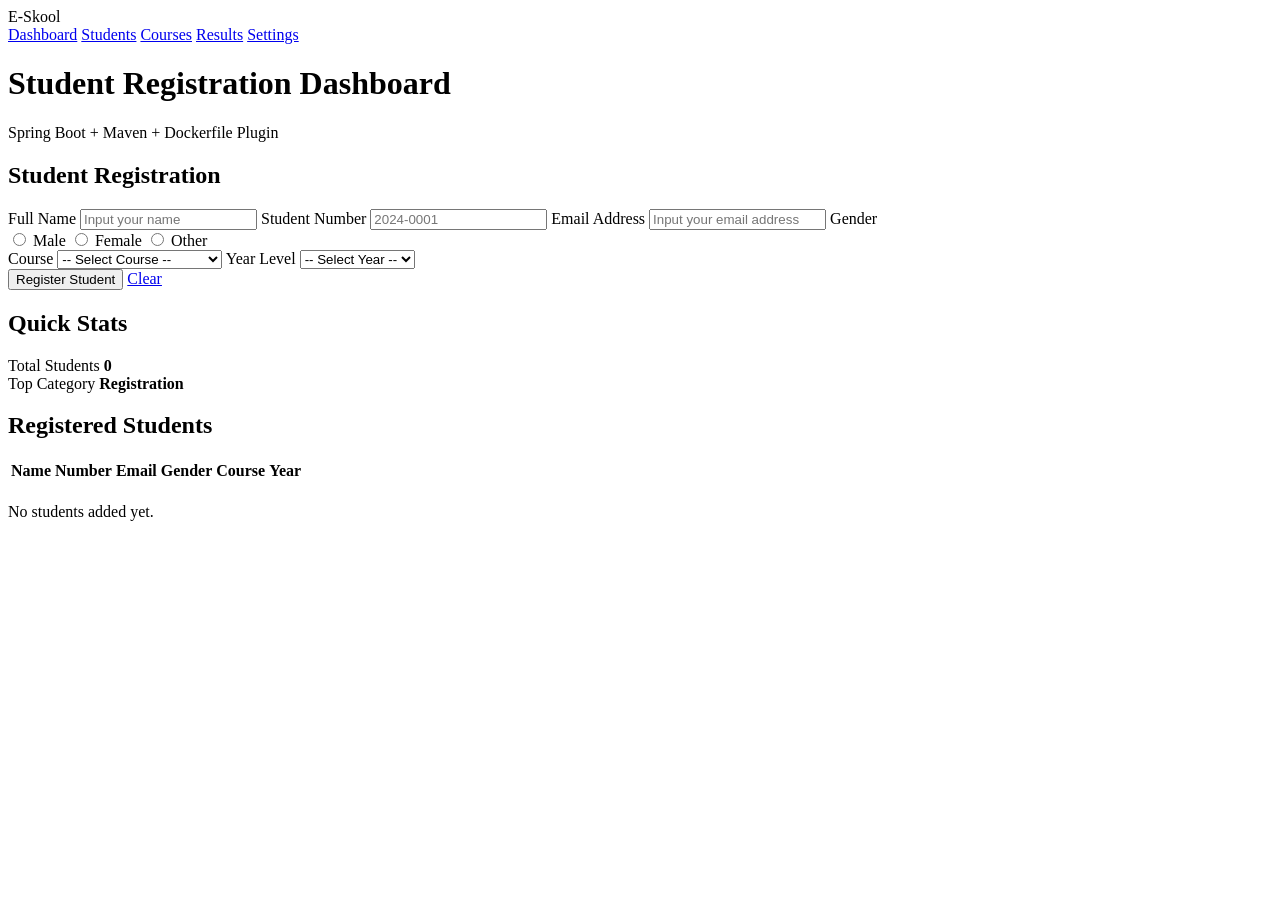
==== target/classes/templates/index.html @ 43eb22e5 "first commit" ====
<!DOCTYPE html>
<html lang="en" xmlns:th="http://www.thymeleaf.org">
<head>
    <meta charset="UTF-8">
    <meta name="viewport" content="width=device-width, initial-scale=1.0">
    <title>Student App Dashboard</title>
    <link rel="stylesheet" th:href="@{/css/style.css}">
</head>
<body>
<div class="app-shell">
    <aside class="sidebar">
        <div class="brand">E-Skool</div>
        <nav>
            <a href="#">Dashboard</a>
            <a href="#">Students</a>
            <a href="#">Courses</a>
            <a href="#">Results</a>
            <a href="#">Settings</a>
        </nav>
    </aside>

    <main class="main-content">
        <header class="topbar">
            <h1>Student Registration Dashboard</h1>
            <p>Spring Boot + Maven + Dockerfile Plugin</p>
        </header>

        <section class="content-grid">
            <article class="panel form-panel">
                <h2>Student Registration</h2>
                <form th:action="@{/students}" th:object="${student}" method="post" class="student-form">
                    <label for="name">Full Name</label>
                    <input id="name" type="text" th:field="*{name}" placeholder="Input your name">
                    <small class="error" th:if="${#fields.hasErrors('name')}" th:errors="*{name}"></small>

                    <label for="studentNumber">Student Number</label>
                    <input id="studentNumber" type="text" th:field="*{studentNumber}" placeholder="2024-0001">
                    <small class="error" th:if="${#fields.hasErrors('studentNumber')}" th:errors="*{studentNumber}"></small>

                    <label for="email">Email Address</label>
                    <input id="email" type="email" th:field="*{email}" placeholder="Input your email address">
                    <small class="error" th:if="${#fields.hasErrors('email')}" th:errors="*{email}"></small>

                    <label>Gender</label>
                    <div class="radio-group">
                        <label><input type="radio" th:field="*{gender}" value="Male"> Male</label>
                        <label><input type="radio" th:field="*{gender}" value="Female"> Female</label>
                        <label><input type="radio" th:field="*{gender}" value="Other"> Other</label>
                    </div>

                    <label for="course">Course</label>
                    <select id="course" th:field="*{course}">
                        <option value="">-- Select Course --</option>
                        <option value="Computer Science">Computer Science</option>
                        <option value="Electronics">Electronics</option>
                        <option value="Business Administration">Business Administration</option>
                        <option value="Law">Law</option>
                    </select>
                    <small class="error" th:if="${#fields.hasErrors('course')}" th:errors="*{course}"></small>

                    <label for="yearLevel">Year Level</label>
                    <select id="yearLevel" th:field="*{yearLevel}">
                        <option value="">-- Select Year --</option>
                        <option value="1st Year">1st Year</option>
                        <option value="2nd Year">2nd Year</option>
                        <option value="3rd Year">3rd Year</option>
                        <option value="4th Year">4th Year</option>
                    </select>
                    <small class="error" th:if="${#fields.hasErrors('yearLevel')}" th:errors="*{yearLevel}"></small>

                    <div class="btn-row">
                        <button type="submit">Register Student</button>
                        <a class="btn-light" href="/">Clear</a>
                    </div>
                </form>
            </article>

            <article class="panel stat-panel">
                <h2>Quick Stats</h2>
                <div class="stats">
                    <div class="stat-box">
                        <span>Total Students</span>
                        <strong th:text="${#lists.size(students)}">0</strong>
                    </div>
                    <div class="stat-box">
                        <span>Top Category</span>
                        <strong>Registration</strong>
                    </div>
                </div>
            </article>
        </section>

        <section class="panel table-panel">
            <h2>Registered Students</h2>
            <table th:if="${!#lists.isEmpty(students)}">
                <thead>
                <tr>
                    <th>Name</th>
                    <th>Number</th>
                    <th>Email</th>
                    <th>Gender</th>
                    <th>Course</th>
                    <th>Year</th>
                </tr>
                </thead>
                <tbody>
                <tr th:each="s : ${students}">
                    <td th:text="${s.name}"></td>
                    <td th:text="${s.studentNumber}"></td>
                    <td th:text="${s.email}"></td>
                    <td th:text="${s.gender} ?: '-'"></td>
                    <td th:text="${s.course}"></td>
                    <td th:text="${s.yearLevel}"></td>
                </tr>
                </tbody>
            </table>
            <p th:if="${#lists.isEmpty(students)}" class="empty-state">No students added yet.</p>
        </section>
    </main>
</div>
</body>
</html>
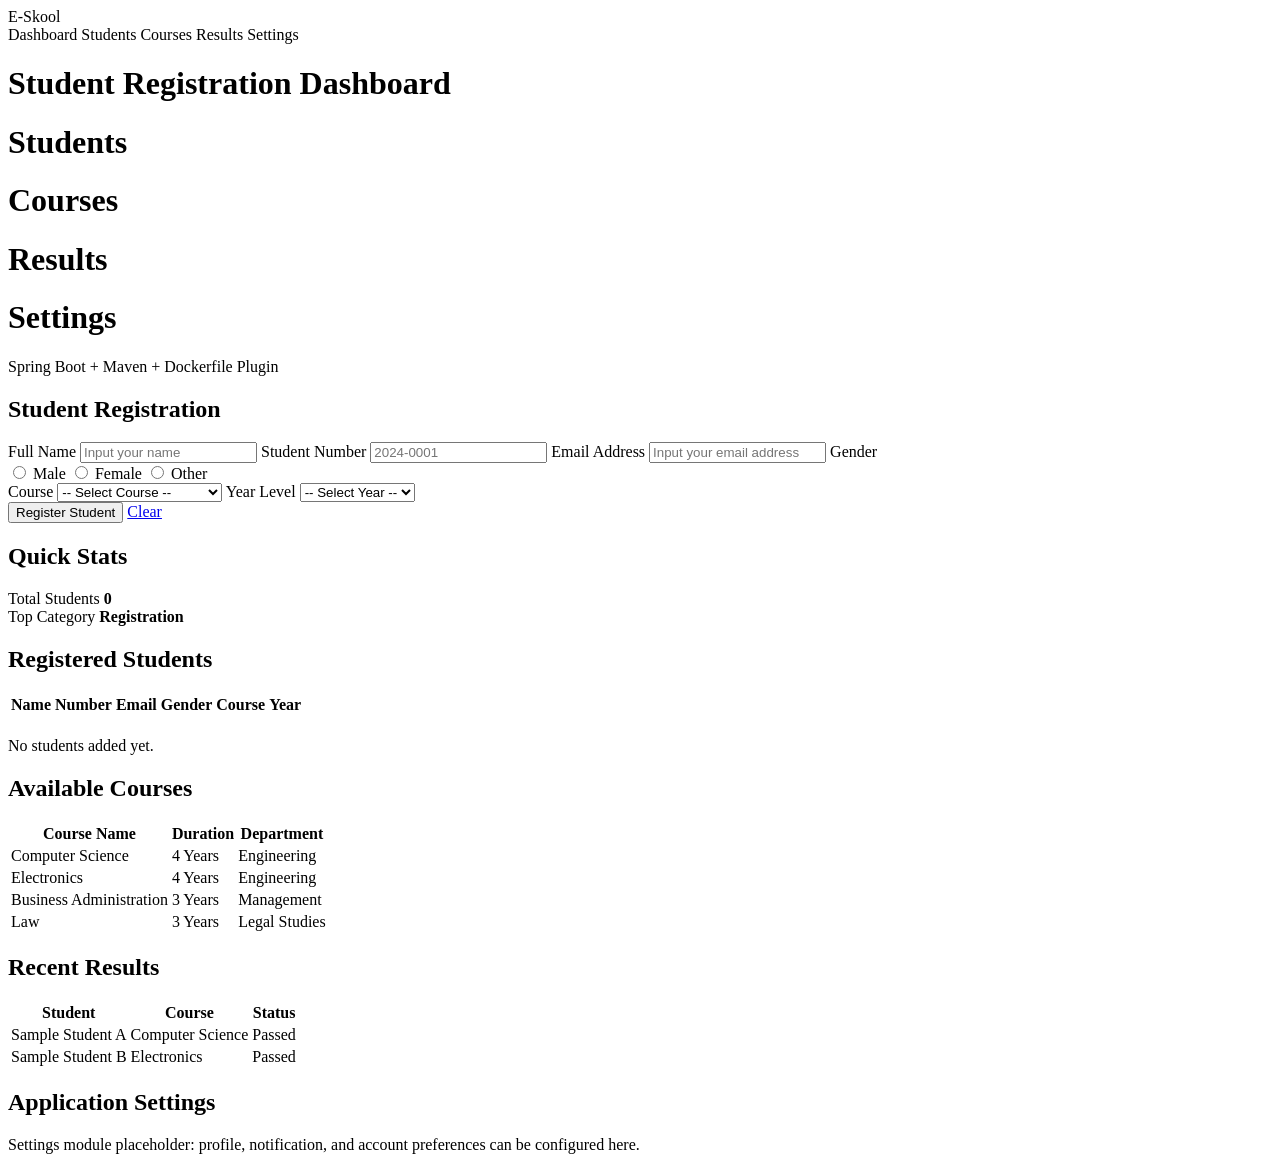
==== commit a64737b5: "modified:   src/main/java/com/example/studentapp/controller/StudentController.java 	modified:   src/" ====
--- a/target/classes/templates/index.html
+++ b/target/classes/templates/index.html
@@ -11,21 +11,25 @@
     <aside class="sidebar">
         <div class="brand">E-Skool</div>
         <nav>
-            <a href="#">Dashboard</a>
-            <a href="#">Students</a>
-            <a href="#">Courses</a>
-            <a href="#">Results</a>
-            <a href="#">Settings</a>
+            <a th:href="@{/dashboard}" th:classappend="${activePage == 'dashboard'} ? 'active' : ''">Dashboard</a>
+            <a th:href="@{/students}" th:classappend="${activePage == 'students'} ? 'active' : ''">Students</a>
+            <a th:href="@{/courses}" th:classappend="${activePage == 'courses'} ? 'active' : ''">Courses</a>
+            <a th:href="@{/results}" th:classappend="${activePage == 'results'} ? 'active' : ''">Results</a>
+            <a th:href="@{/settings}" th:classappend="${activePage == 'settings'} ? 'active' : ''">Settings</a>
         </nav>
     </aside>
 
     <main class="main-content">
         <header class="topbar">
-            <h1>Student Registration Dashboard</h1>
+            <h1 th:if="${activePage == 'dashboard'}">Student Registration Dashboard</h1>
+            <h1 th:if="${activePage == 'students'}">Students</h1>
+            <h1 th:if="${activePage == 'courses'}">Courses</h1>
+            <h1 th:if="${activePage == 'results'}">Results</h1>
+            <h1 th:if="${activePage == 'settings'}">Settings</h1>
             <p>Spring Boot + Maven + Dockerfile Plugin</p>
         </header>
 
-        <section class="content-grid">
+        <section class="content-grid" th:if="${activePage == 'dashboard' or activePage == 'students'}">
             <article class="panel form-panel">
                 <h2>Student Registration</h2>
                 <form th:action="@{/students}" th:object="${student}" method="post" class="student-form">
@@ -90,7 +94,7 @@
             </article>
         </section>
 
-        <section class="panel table-panel">
+        <section class="panel table-panel" th:if="${activePage == 'dashboard' or activePage == 'students'}">
             <h2>Registered Students</h2>
             <table th:if="${!#lists.isEmpty(students)}">
                 <thead>
@@ -116,6 +120,71 @@
             </table>
             <p th:if="${#lists.isEmpty(students)}" class="empty-state">No students added yet.</p>
         </section>
+
+        <section class="panel table-panel" th:if="${activePage == 'courses'}">
+            <h2>Available Courses</h2>
+            <table>
+                <thead>
+                <tr>
+                    <th>Course Name</th>
+                    <th>Duration</th>
+                    <th>Department</th>
+                </tr>
+                </thead>
+                <tbody>
+                <tr>
+                    <td>Computer Science</td>
+                    <td>4 Years</td>
+                    <td>Engineering</td>
+                </tr>
+                <tr>
+                    <td>Electronics</td>
+                    <td>4 Years</td>
+                    <td>Engineering</td>
+                </tr>
+                <tr>
+                    <td>Business Administration</td>
+                    <td>3 Years</td>
+                    <td>Management</td>
+                </tr>
+                <tr>
+                    <td>Law</td>
+                    <td>3 Years</td>
+                    <td>Legal Studies</td>
+                </tr>
+                </tbody>
+            </table>
+        </section>
+
+        <section class="panel table-panel" th:if="${activePage == 'results'}">
+            <h2>Recent Results</h2>
+            <table>
+                <thead>
+                <tr>
+                    <th>Student</th>
+                    <th>Course</th>
+                    <th>Status</th>
+                </tr>
+                </thead>
+                <tbody>
+                <tr>
+                    <td>Sample Student A</td>
+                    <td>Computer Science</td>
+                    <td>Passed</td>
+                </tr>
+                <tr>
+                    <td>Sample Student B</td>
+                    <td>Electronics</td>
+                    <td>Passed</td>
+                </tr>
+                </tbody>
+            </table>
+        </section>
+
+        <section class="panel table-panel" th:if="${activePage == 'settings'}">
+            <h2>Application Settings</h2>
+            <p class="empty-state">Settings module placeholder: profile, notification, and account preferences can be configured here.</p>
+        </section>
     </main>
 </div>
 </body>
